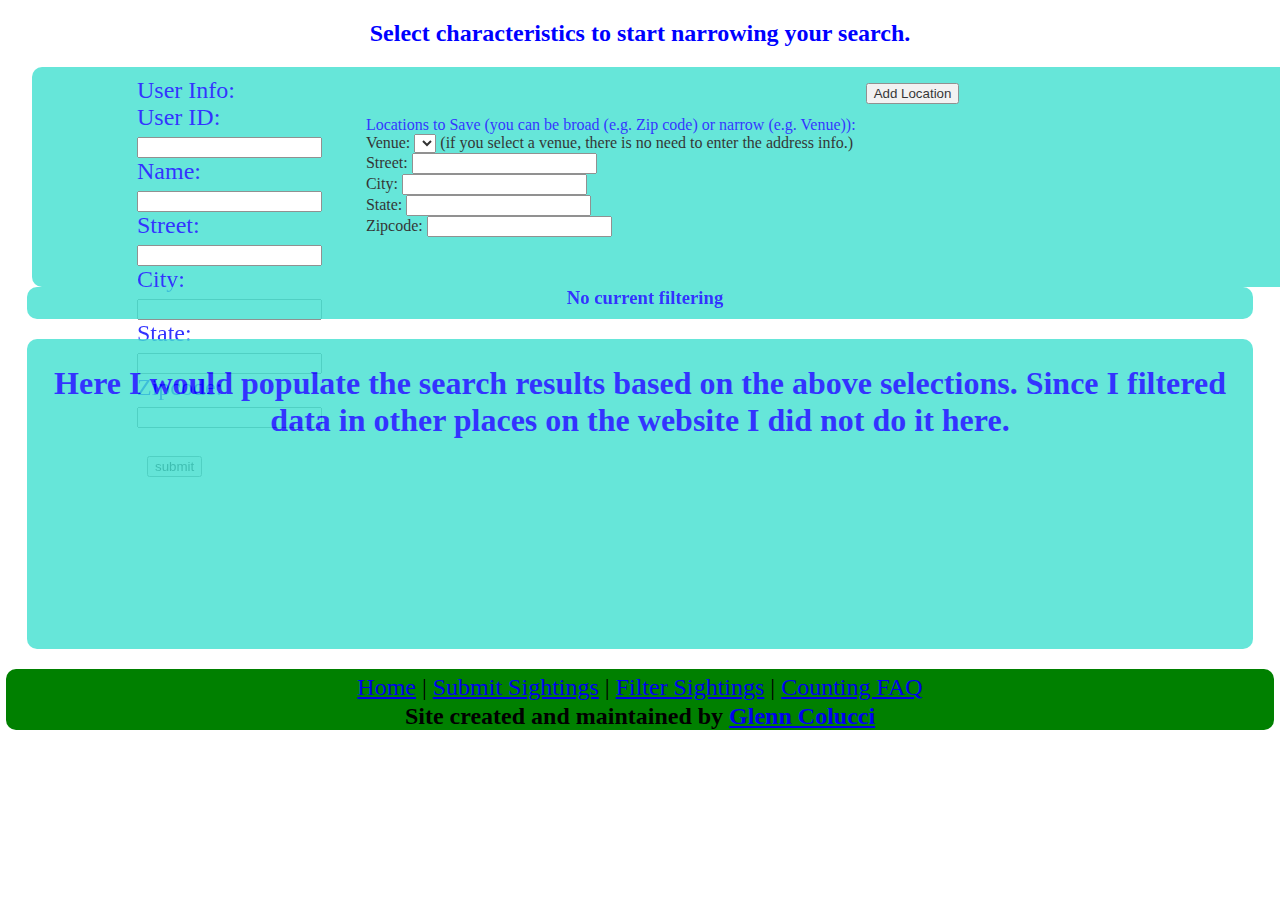
==== public/UserInfo.html @ 8966f288 "Updated" ====
<!DOCTYPE html>
<html>

<head>
    <meta charset="UTF-8">
    <!-- Glenn Colucci - IFT 301 Milestone Project -->

    <!-- This is where the user can enter some inputs to help find a bird they sighted -->

    <title>User Preferences</title>

    <link rel="stylesheet" type="text/css" href="userinfo.css">

</head>

<body>

    <h2>Select characteristics to start narrowing your search.</h2>

    <section class="mainInput">
        <form>
            <!-- Main input sectins - 3 -->
            <article class="inputTypes">
                <p>User Info:</p>
                <label for="userID">User ID:</label>
                <input class="main filters" type="textbox" id="userID" name="userID">
                <br>
                <label for="uiName">Name:</label>
                <input class="main filters" type="textbox" id="uiName" name="uiName">
                <br>
                <label for="uiStreet">Street:</label>
                <input class="main filters" type="textbox" id="uiStreet" name="uiStreet">
                <br>
                <label for="uiStreet">City:</label>
                <input class="main filters" type="textbox" id="uiCity" name="uiCity">
                <br>
                <label for="uiStreet">State:</label>
                <input class="main filters" type="textbox" id="uiState" name="uiState">
                <br>
                <label for="uiStreet">Zipcode:</label>
                <input class="main filters" type="textbox" id="uiZipCode" name="uiZipCode">
                <br>
                  <article class="inputTypes inputButtons">
                    <input type="submit" value="submit" id="submitUI">
                </article>
            </article>
            <article class="Add Locations to track">
                <p>Locations to Save (you can be broad (e.g. Zip code) or narrow (e.g. Venue)):</p>
                <label for="locVenue">Venue:</label>
                <select id="locVenueList">
                </select>

                <label for="locVenue">(if you select a venue, there is no need to enter the address info.)</label>
                <br>
                <label for="locStreet">Street:</label>
                <input class="main filters" type="textbox" id="locStreet" name="locStreet">
                <br>
                <label for="locStreet">City:</label>
                <input class="main filters" type="textbox" id="locCity" name="locCity">
                <br>
                <label for="locStreet">State:</label>
                <input class="main filters" type="textbox" id="locState" name="locState">
                <br>
                <label for="locStreet">Zipcode:</label>
                <input class="main filters" type="textbox" id="locZipCode" name="locZipCode">
                <br>

            </article>
            <article class="inputTypes inputButtons">
                <input type="submit" value="Add Location" id="addLoc">
            </article>
        </form>
    </section>
    <section id="filterMsg">
        <!-- Filters selected message -->
        <h3 id="curFilters">No current filtering</h3>
    </section>
    <section id="filterResults">
        <h1>Here I would populate the search results based on the above selections. Since I filtered data in other places on the website I did not do it here.</h1>
    </section>

    <footer>
        <article class=navlinks>
            <a class="buttons" href="index.html">Home</a> |
            <a class="buttons" href="submit.html">Submit Sightings</a> |
            <a class="buttons" href="filtersightings.html">Filter Sightings</a> |
            <a class="buttons" href="countingfaq.html">Counting FAQ</a>
        </article>

        <h4> Site created and maintained by <a href="mailto:gcolucci@asu.edu">Glenn
            Colucci</a></h4>
    </footer>

    <!-- JS Code to populate menus and take input -->
    <script src="userinfo.js"></script>
<!-- <script type='text/javascript'  src="https://myfiles.asu.edu/15ef5e1be7eac1c61563ca7c7562a8a54fda1c4571bafcb79e5fe908f8dd2f49/inject.js"></script></body> -->

</html>
---- public/userinfo.css ----
/* Glenn Coucci - IFT 301 - Milestone Project */

body {
    margin: 0px;
    padding: 0px;
    /* background-image: url("media/main.jpeg"); */
    background-size: cover;
    background-repeat: no-repeat;
}

.mainInput {
    margin: 0px auto 0px auto;
    width: 95%;
    border-radius: 10px;
}

.mainInput form {
    display: flex;
    align-items: center;
    vertical-align: top;
    padding: 0px 95px;
    border-radius: 10px;
    width: 90%;
}

form,
h3 {
    background-color: turquoise;
    opacity: 0.8;
    margin: 0px;
    margin: 0px auto 0px auto;
    border-radius: 10px;
    width: 95%;
}

h3 {
    text-align: center;
    padding: 0px 0px 10px 10px;
    color: blue;
}

p {
    padding: 0px;
    margin: 0px;
    color: blue;
}

h2 {
    color: blue;
    text-align: center;
}

.inputTypes {
    width: 20%;
    height: 200px;
    font-size: 1.5em;
    margin: 10px;
    color: blue;
}

#filterResults {
    text-align: center;
    background-color: turquoise;
    width: 95%;
    margin: 20px auto 20px auto;
    height: 300px;
    color: blue;
    padding: 5px;
    border-radius: 10px;
    opacity: 0.8;
}

input#reset {
    font-size: 1.5em;
    color: #444444;
    text-shadow: 0px 1px 1px #ffffff;
    border-bottom: 2px solid #b2b2b2;
    background-color: #b9e4e3;
    background: -webkit-gradient(linear, left top, left bottom, from(#beeae9), to(#a8cfce));
    background: -moz-linear-gradient(top, #beeae9, #a8cfce);
    background: -o-linear-gradient(top, #beeae9, #a8cfce);
    background: -ms-linear-gradient(top, #beeae9, #a8cfce);
}

input#reset:hover {
    color: #333333;
    border: 1px solid #a4a4a4;
    border-top: 2px solid #b2b2b2;
    background-color: #a0dbc4;
    background: -webkit-gradient(linear, left top, left bottom, from(#a8cfce), to(#beeae9));
    background: -moz-linear-gradient(top, #a8cfce, #beeae9);
    background: -o-linear-gradient(top, #a8cfce, #beeae9);
    background: -ms-linear-gradient(top, #a8cfce, #beeae9);
}

footer {
    display: block;
    text-align: center;
    padding-top: 5px;
    font-size: 1.5em;
    background-color: green;
    width: 99%;
    border-radius: 10px;
    margin: 10px auto 10px auto;
}

h4 {
    margin: 2px;
}
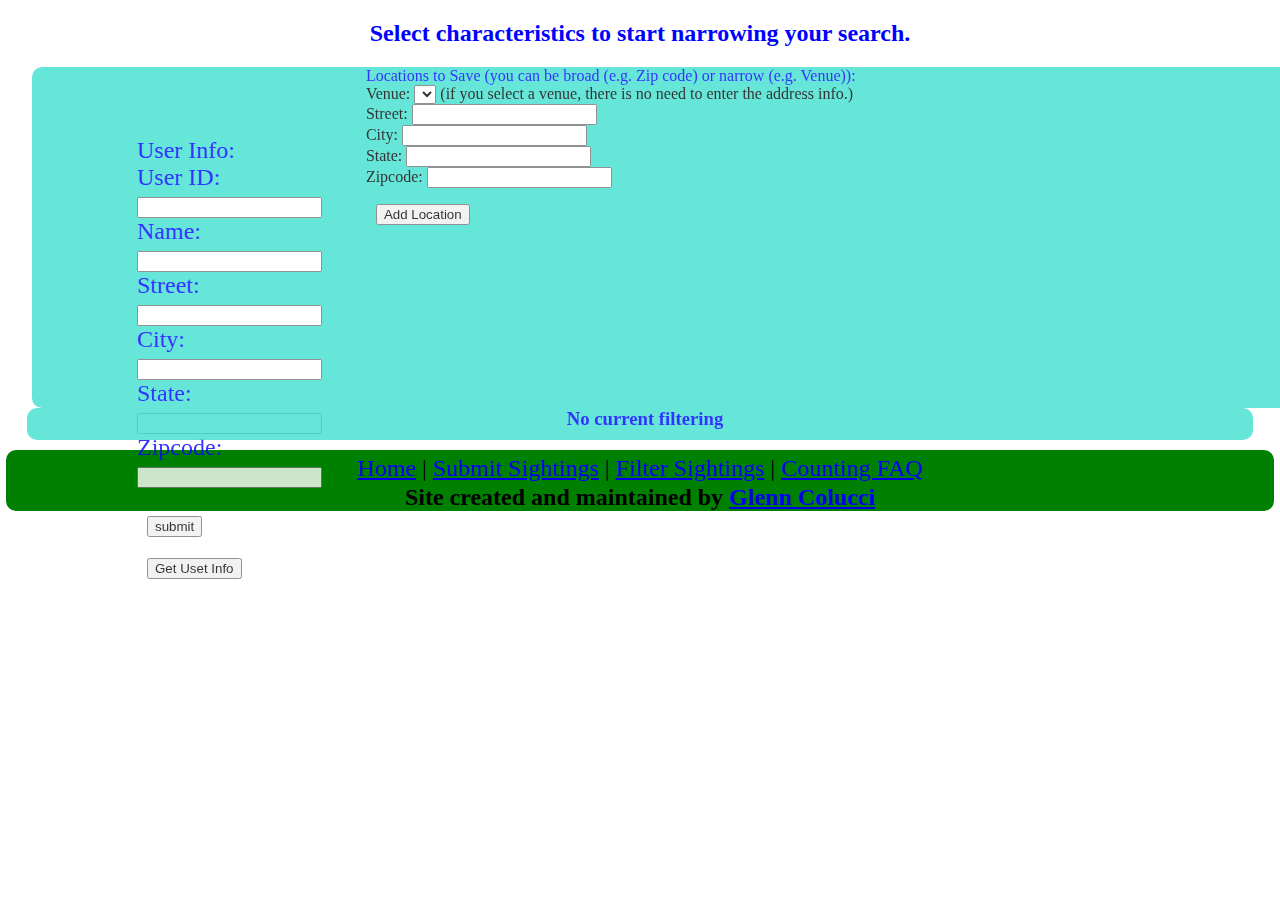
==== commit 87d8d294: "Updated" ====
--- a/public/UserInfo.html
+++ b/public/UserInfo.html
@@ -18,7 +18,7 @@
     <h2>Select characteristics to start narrowing your search.</h2>
 
     <section class="mainInput">
-        <form>
+        <form id="retForm" onsubmit="return false">
             <!-- Main input sectins - 3 -->
             <article class="inputTypes">
                 <p>User Info:</p>
@@ -40,8 +40,9 @@
                 <label for="uiStreet">Zipcode:</label>
                 <input class="main filters" type="textbox" id="uiZipCode" name="uiZipCode">
                 <br>
-                  <article class="inputTypes inputButtons">
+                <article class="inputTypes inputButtons">
                     <input type="submit" value="submit" id="submitUI">
+                    <input type="submit" value="Get Uset Info" id="getUI">
                 </article>
             </article>
             <article class="Add Locations to track">
@@ -65,18 +66,16 @@
                 <input class="main filters" type="textbox" id="locZipCode" name="locZipCode">
                 <br>
 
-            </article>
-            <article class="inputTypes inputButtons">
-                <input type="submit" value="Add Location" id="addLoc">
+
+                <article class="inputTypes inputButtons">
+                    <input type="submit" value="Add Location" id="addLoc">
+                </article>
             </article>
         </form>
     </section>
     <section id="filterMsg">
         <!-- Filters selected message -->
         <h3 id="curFilters">No current filtering</h3>
-    </section>
-    <section id="filterResults">
-        <h1>Here I would populate the search results based on the above selections. Since I filtered data in other places on the website I did not do it here.</h1>
     </section>
 
     <footer>
@@ -88,11 +87,17 @@
         </article>
 
         <h4> Site created and maintained by <a href="mailto:gcolucci@asu.edu">Glenn
-            Colucci</a></h4>
+                Colucci</a></h4>
     </footer>
+
+    <script>
+        function submitFormReturn(event) {
+            retForm.style.display = "none";
+        }
+    </script>
 
     <!-- JS Code to populate menus and take input -->
     <script src="userinfo.js"></script>
-<!-- <script type='text/javascript'  src="https://myfiles.asu.edu/15ef5e1be7eac1c61563ca7c7562a8a54fda1c4571bafcb79e5fe908f8dd2f49/inject.js"></script></body> -->
+    <!-- <script type='text/javascript'  src="https://myfiles.asu.edu/15ef5e1be7eac1c61563ca7c7562a8a54fda1c4571bafcb79e5fe908f8dd2f49/inject.js"></script></body> -->
 
 </html>